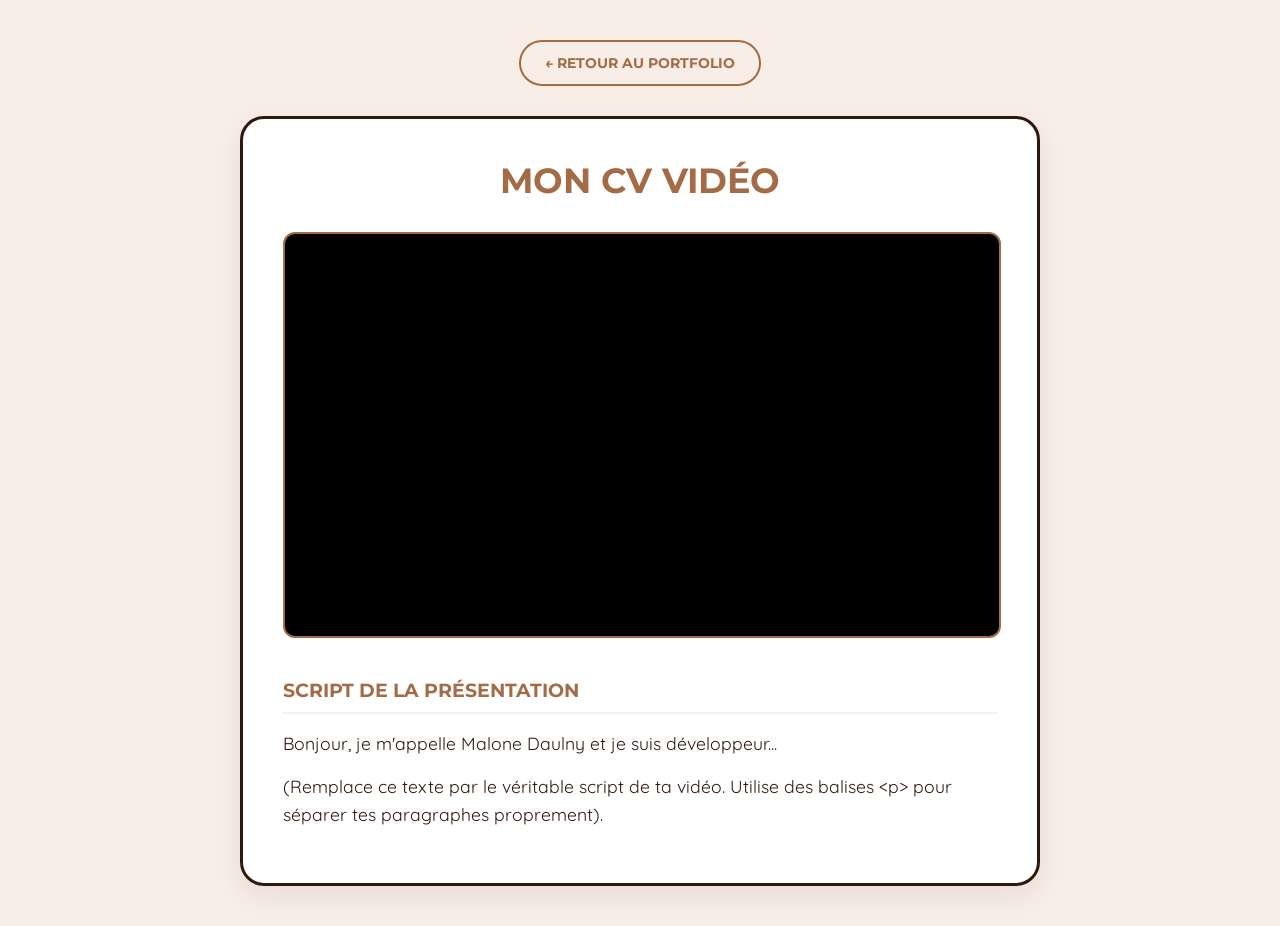
==== cvVideo/index.html @ eb48eb85 "add cv video" ====
<!DOCTYPE html>
<html lang="fr">
<head>
    <meta charset="UTF-8">
    <meta name="viewport" content="width=device-width, initial-scale=1.0">
    <title>CV Vidéo - Malone Daulny</title>
    <!-- Importation des polices de la charte graphique -->
    <link href="https://fonts.googleapis.com/css2?family=Montserrat:wght@700&family=Quicksand:wght@400;700&display=swap" rel="stylesheet">
    <link rel="stylesheet" href="style.css">
</head>
<body>

    <a href="../index.html" class="btn-retour">← Retour au portfolio</a>

    <main class="cv-container">
        <h1>Mon CV Vidéo</h1>
        
        <!-- Section Vidéo -->
        <section class="video-section">
            <iframe 
                src="https://www.youtube.com/embed/aqz-KE-bpKQ" 
                title="CV Vidéo Malone Daulny" 
                frameborder="0" 
                allow="accelerometer; autoplay; clipboard-write; encrypted-media; gyroscope; picture-in-picture" 
                allowfullscreen>
            </iframe>
        </section>

        <!-- Section Script -->
        <section class="script-section">
            <h2>Script de la présentation</h2>
            <div class="texte-script">
                <p>
                    Bonjour, je m'appelle Malone Daulny et je suis développeur...
                </p>
                <p>
                    (Remplace ce texte par le véritable script de ta vidéo. Utilise des balises &lt;p&gt; pour séparer tes paragraphes proprement).
                </p>
            </div>
        </section>
    </main>

</body>
</html>
---- cvVideo/style.css ----
/* --- BASE DU SITE --- */
body {
    margin: 0;
    padding: 40px 20px;
    background-color: #f8eee7; /* Fond beige */
    color: #31180f; /* Texte foncé */
    font-family: 'Quicksand', sans-serif;
    display: flex;
    flex-direction: column;
    align-items: center;
    min-height: 100vh;
    box-sizing: border-box;
}

/* --- TYPOGRAPHIE DES TITRES --- */
h1, h2 {
    font-family: 'Montserrat', sans-serif;
    font-weight: 700;
    color: #a36b46; /* Marron clair/orange de la charte */
    text-transform: uppercase;
    margin-top: 0;
}

h1 {
    text-align: center;
    font-size: 2.2rem;
    margin-bottom: 30px;
}

h2 {
    font-size: 1.2rem;
    margin-bottom: 15px;
    padding-bottom: 10px;
    border-bottom: 2px solid #f8eee7; /* Petite ligne séparatrice */
}

/* --- LE CADRE PRINCIPAL (Style Card de la 3D adapté en 2D) --- */
.cv-container {
    background-color: #ffffff;
    border: 3px solid #31180f;
    border-radius: 24px;
    padding: 40px;
    width: 100%;
    max-width: 800px;
    box-shadow: 0 10px 30px rgba(49, 24, 15, 0.08); /* Légère ombre pour détacher du fond */
    box-sizing: border-box;
}

/* --- LA VIDÉO --- */
.video-section {
    width: 100%;
    border: 2px solid #a36b46;
    border-radius: 12px;
    overflow: hidden;
    margin-bottom: 40px;
    background-color: #000; /* Sécurité si la vidéo ne remplit pas tout */
}

video {
    width: 100%;
    display: block; /* Supprime l'espace vide par défaut sous les vidéos HTML */
}

/* --- LE SCRIPT --- */
.texte-script p {
    font-size: 1.1rem;
    line-height: 1.6;
    margin-top: 0;
    margin-bottom: 15px;
}

/* --- BOUTON DE RETOUR --- */
.btn-retour {
    background-color: transparent;
    color: #a36b46;
    border: 2px solid #a36b46;
    padding: 12px 24px;
    border-radius: 30px;
    text-decoration: none;
    font-family: 'Montserrat', sans-serif;
    font-weight: 700;
    font-size: 0.9rem;
    text-transform: uppercase;
    margin-bottom: 30px;
    transition: all 0.3s ease;
}

.btn-retour:hover {
    background-color: #a36b46;
    color: #ffffff;
}

iframe {
    width: 100%;
    /* L'astuce moderne pour garder le format 16:9 parfait peu importe la taille de l'écran */
    aspect-ratio: 16 / 9; 
    display: block;
}
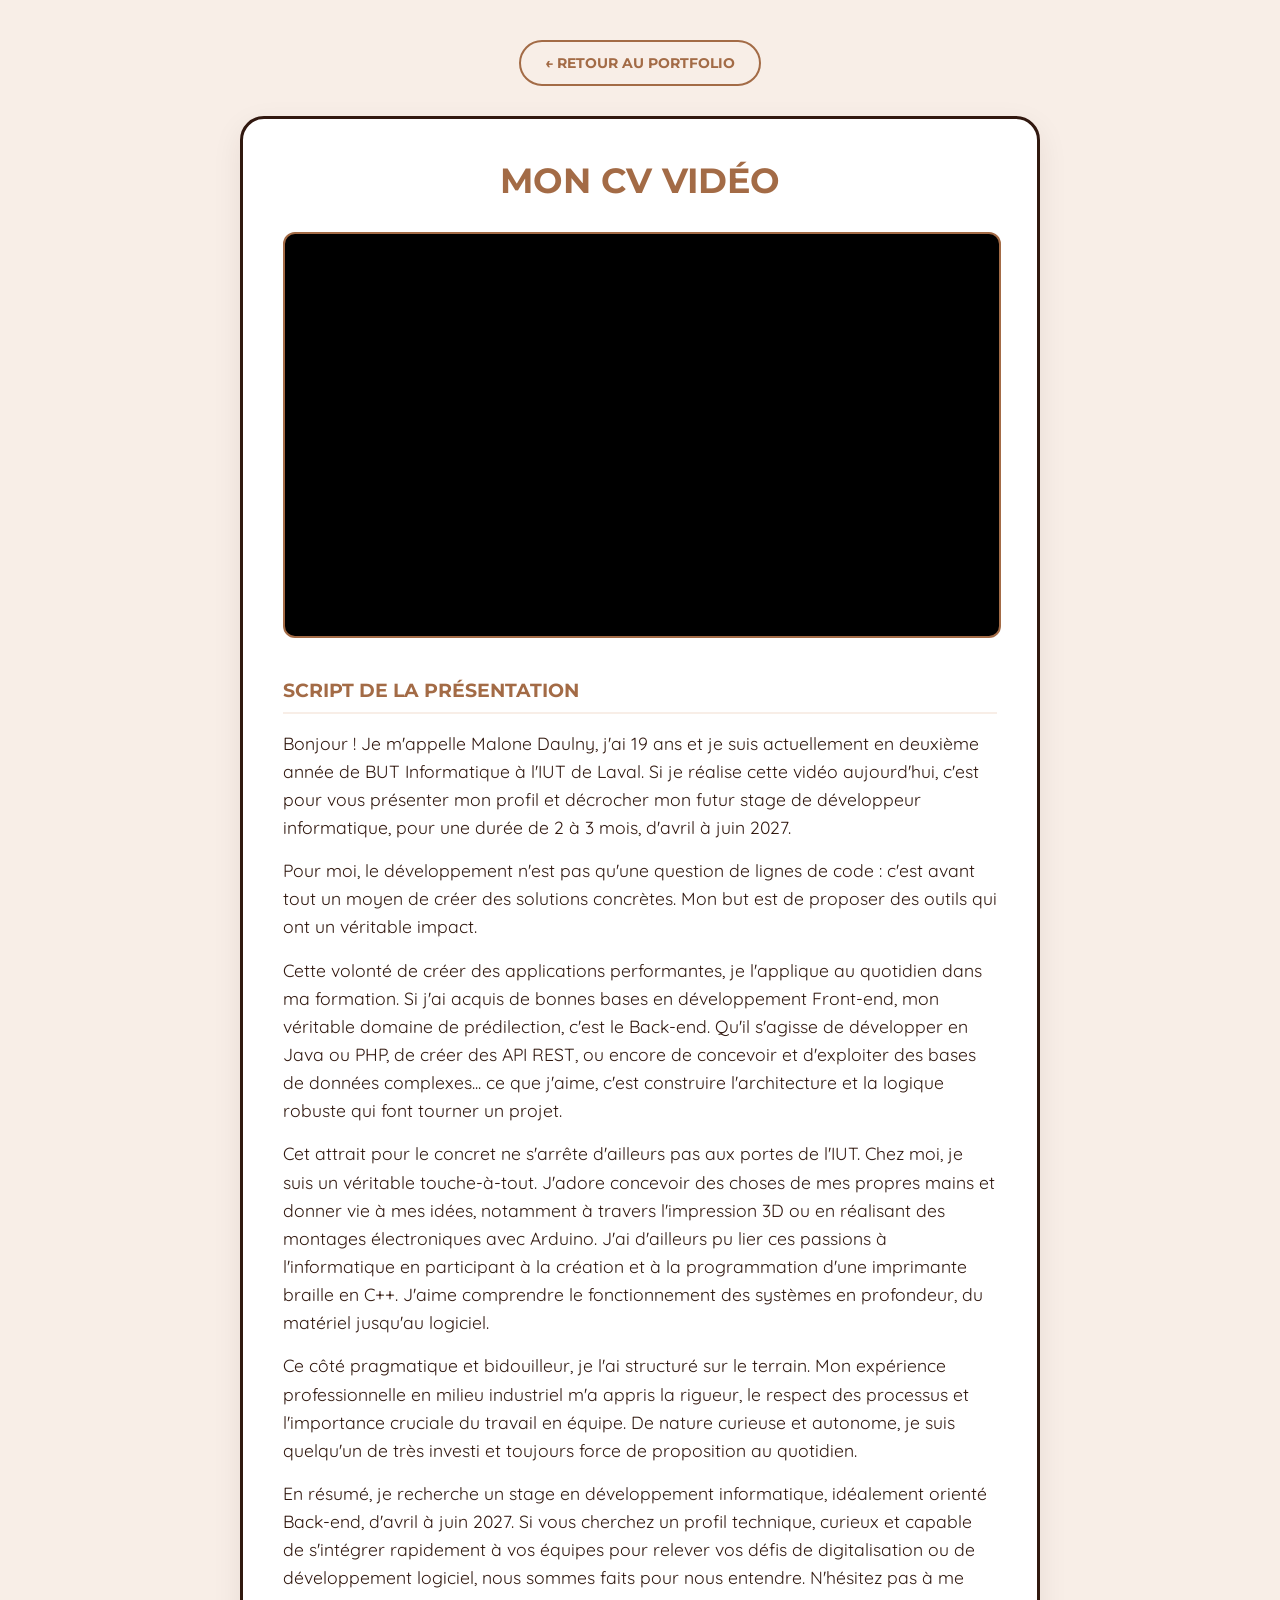
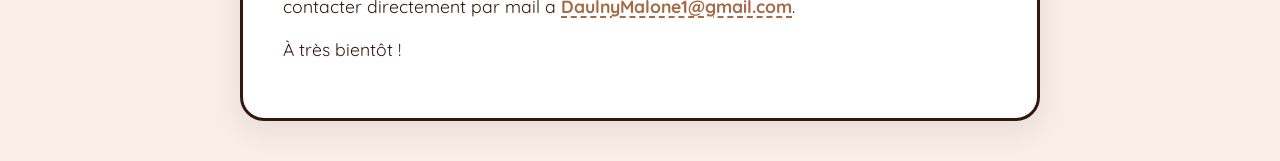
==== commit 73f1e240: "add corect video to cv video" ====
--- a/cvVideo/index.html
+++ b/cvVideo/index.html
@@ -18,7 +18,7 @@
         <!-- Section Vidéo -->
         <section class="video-section">
             <iframe 
-                src="https://www.youtube.com/embed/aqz-KE-bpKQ" 
+                src="https://www.youtube.com/embed/pEYBWdax49A?si=mfA8n6uM9tzLwZqa" 
                 title="CV Vidéo Malone Daulny" 
                 frameborder="0" 
                 allow="accelerometer; autoplay; clipboard-write; encrypted-media; gyroscope; picture-in-picture" 
@@ -31,14 +31,72 @@
             <h2>Script de la présentation</h2>
             <div class="texte-script">
                 <p>
-                    Bonjour, je m'appelle Malone Daulny et je suis développeur...
+                    Bonjour ! Je m'appelle Malone Daulny, 
+                    j'ai 19 ans et je suis actuellement en deuxième année de BUT Informatique à l'IUT de Laval. 
+                    Si je réalise cette vidéo aujourd'hui, c'est pour vous présenter mon profil et décrocher mon 
+                    futur stage de développeur informatique, pour une durée de 2 à 3 mois, d'avril à juin 2027.
                 </p>
                 <p>
-                    (Remplace ce texte par le véritable script de ta vidéo. Utilise des balises &lt;p&gt; pour séparer tes paragraphes proprement).
+                    Pour moi, le développement n'est pas qu'une question de lignes de code : c'est avant tout un 
+                    moyen de créer des solutions concrètes. Mon but est de proposer des outils qui ont un véritable impact.
                 </p>
+                <p>
+                    Cette volonté de créer des applications performantes, je l'applique au quotidien dans ma formation.
+                     Si j'ai acquis de bonnes bases en développement Front-end, mon véritable domaine de prédilection,
+                      c'est le Back-end. Qu'il s'agisse de développer en Java ou PHP, de créer des API REST, ou encore
+                       de concevoir et d'exploiter des bases de données complexes... ce que j'aime, c'est construire
+                        l'architecture et la logique robuste qui font tourner un projet.
+                </p>
+                <p>
+                    Cet attrait pour le concret ne s'arrête d'ailleurs pas aux portes de l'IUT. 
+                    Chez moi, je suis un véritable touche-à-tout. J'adore concevoir des choses de mes propres mains
+                    et donner vie à mes idées, notamment à travers l'impression 3D ou en réalisant des montages
+                    électroniques avec Arduino. J'ai d'ailleurs pu lier ces passions à l'informatique en participant
+                    à la création et à la programmation d'une imprimante braille en C++. J'aime comprendre le
+                    fonctionnement des systèmes en profondeur, du matériel jusqu'au logiciel.
+                </p>
+                <p>
+                    Ce côté pragmatique et bidouilleur, je l'ai structuré sur le terrain. Mon expérience
+                    professionnelle en milieu industriel m'a appris la rigueur, le respect des processus et 
+                    l'importance cruciale du travail en équipe. De nature curieuse et autonome, je suis 
+                    quelqu'un de très investi et toujours force de proposition au quotidien.
+                </p>
+                <p>
+                    En résumé, je recherche un stage en développement informatique, idéalement orienté 
+                    Back-end, d'avril à juin 2027. Si vous cherchez un profil technique, curieux et 
+                    capable de s'intégrer rapidement à vos équipes pour relever vos défis de digitalisation 
+                    ou de développement logiciel, nous sommes faits pour nous entendre. N'hésitez pas 
+                    à me contacter directement par mail a <span class="email-cliquable" id="mon-email">DaulnyMalone1@gmail.com</span>. 
+                    
+                </p>
+                <p> 
+                    À très bientôt !
+                </p>
+                
             </div>
         </section>
     </main>
 
+    <script>
+        const emailTexte = document.getElementById('mon-email');
+
+        emailTexte.addEventListener('click', () => {
+            const monEmail = 'DaulnyMalone1@gmail.com'; 
+
+            navigator.clipboard.writeText(monEmail).then(() => {
+                
+                const texteOriginal = emailTexte.innerText;
+                emailTexte.innerText = "✅ Copié !";
+                emailTexte.style.color = "#31180f";
+                emailTexte.style.textDecoration = "none";
+
+                setTimeout(() => {
+                    emailTexte.innerText = texteOriginal;
+                    emailTexte.style.color = ""; 
+                    emailTexte.style.textDecoration = ""; 
+                }, 2000);
+            });
+        });
+    </script>
 </body>
 </html>
--- a/cvVideo/style.css
+++ b/cvVideo/style.css
@@ -95,4 +95,18 @@
     /* L'astuce moderne pour garder le format 16:9 parfait peu importe la taille de l'écran */
     aspect-ratio: 16 / 9; 
     display: block;
+}
+
+.email-cliquable {
+    color: #a36b46;
+    font-weight: 700;
+    cursor: pointer; /* Fait apparaître la petite main */
+    text-decoration: underline;
+    text-decoration-style: dashed; /* Souligné en pointillés */
+    text-underline-offset: 4px; /* Décolle un peu le trait du texte */
+    transition: color 0.3s ease;
+}
+
+.email-cliquable:hover {
+    color: #31180f; /* Devient plus foncé au survol */
 }
